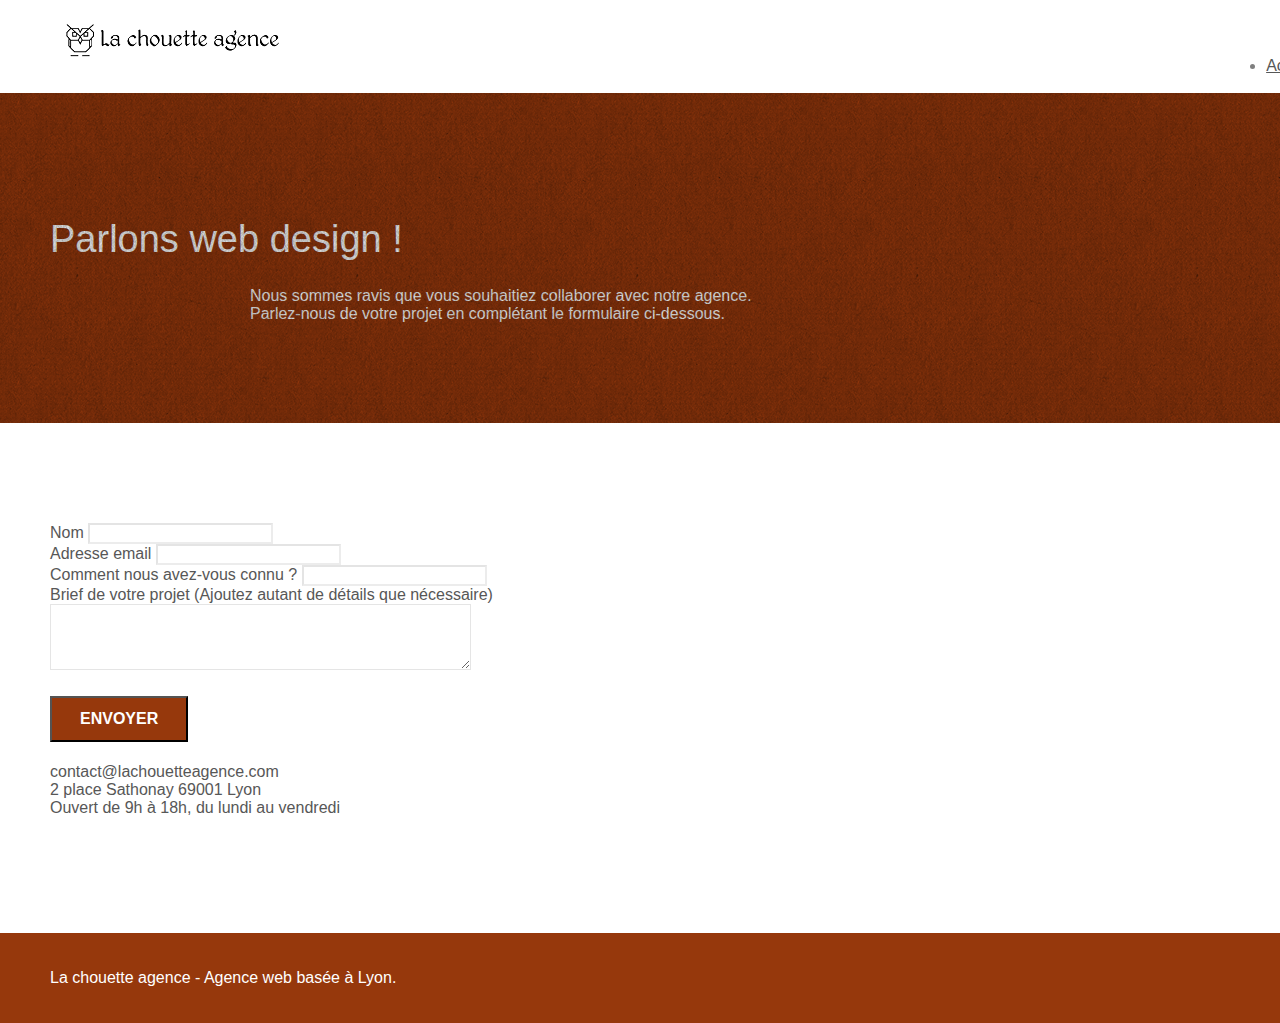
==== La_chouette_agence_contact.html @ 42399bc0 "ajout maj" ====
<!doctype html>
<html lang="fr">
<head>
    <meta charset="utf-8">
    <!--<meta name="keywords" content="">-->
    <meta name="description" content="Faites-nous part directement de vos projets à La Chouette Agence sur Lyon ">
    <meta name="viewport" content="width=device-width, initial-scale=1.0, viewport-fit=cover">
    <link rel="shortcut icon" type="image/png" href="favicon.jpg">
    
	<link rel="stylesheet" type="text/css" href="./css/bootstrap.min.css">
	<link rel="stylesheet" type="text/css" href="style.css">
	<link rel="stylesheet" type="text/css" href="./css/font-awesome.min.css">
	<link rel="stylesheet" type="text/css" href="./css/et-line.min.css">
	
    
	<script src="./js/jquery-2.1.0.min.js"></script>
	<script src="./js/bootstrap.min.js"></script>
	<script src="./js/blocs.min.js"></script>
	<script src="./js/jqBootstrapValidation.js"></script>
	<script src="./js/formHandler.js"></script>
    <title>Contactez la Chouette Agence</title>

    
<!-- Analytics -->
 
<!-- Analytics END -->
    
</head>
<body>
<!-- Principal conteneur -->
<div class="page-container">
    
<!-- bloc-0 -->
<header class="bloc bgc-white l-bloc " id="bloc-0">
	<div class="container bloc-sm">
		<nav class="navbar row">
			<div class="navbar-header">
				<a class="navbar-brand" href="index.html"><img src="img/la-chouette-agence-compressor.png" alt="atlanta web design logo" height="40" /></a>
			</div>
			<div class="collapse navbar-collapse navbar-1 special-dropdown-nav">
				<ul class="site-navigation nav navbar-nav">
					<li>
						<a href="index.html">Accueil</a>
					</li>
					<li>
						<a href="page2.html">page2 &gt;</a>
					</li>
				</ul>
			</div>
		</nav>
	</div>
</header>
<!-- bloc-0 END -->

<!-- bloc-6 -->
<section class="bloc bg-dots-bg bg-repeat bgc-atomic-tangerine d-bloc bloc-bg-texture texture-paper" id="bloc-6">
	<div class="container bloc-lg">
		<div class="row">
			<div class="col-sm-12">
				<h1 class="text-center hero-bloc-text tc-white">
					Parlons web design !
				</h1>
				<p class="text-center mg-lg tc-white tight-width-whitespace">
					Nous sommes ravis que vous souhaitiez collaborer avec notre agence.<br>
					Parlez-nous de votre projet en complétant le formulaire ci-dessous.
				</p>
			</div>
		</div>
	</div>
</section>
<!-- bloc-6 END -->

<!-- bloc-7 -->
<section class="bloc bgc-white l-bloc" id="bloc-7">
	<div class="container bloc-lg">
		<div class="row">
			<div class="col-sm-6">
				<form id="form_1" novalidate success-msg="Your message has been sent." fail-msg="Sorry it seems that our mail server is not responding, Sorry for the inconvenience!">
					<div class="form-group">
						<label>
							Nom
						</label>
						<input id="name" class="form-control" required />
					</div>
					<div class="form-group">
						<label>
							Adresse email
						</label>
						<input id="email" class="form-control" type="email" required />
					</div>
					<div class="form-group">
						<label>
							Comment nous avez-vous connu ?
						</label>
						<input class="form-control" type="email" required id="input_504" />
					</div>
					<div class="form-group">
						<label>
							Brief de votre projet (Ajoutez autant de détails que nécessaire)<br>
						</label><textarea id="message" class="form-control" rows="4" cols="50" required></textarea>
					</div> 
					<button class="bloc-button btn btn-lg btn-block cta-hero btn-atomic-tangerine" type="submit">
						Envoyer
					</button>
				</form>
			</div>
			<div class="col-sm-6">
				<p>
					contact@lachouetteagence.com<br>2 place Sathonay 69001 Lyon<br>Ouvert de 9h à 18h, du lundi au vendredi<br>
				</p>
			</div>
		</div>
	</div>
</section>
<!-- bloc-7 END -->

<!-- ScrollToTop Button -->
<a class="bloc-button btn btn-d scrollToTop" onclick="scrollToTarget('1')"><span class="fa fa-chevron-up"></span></a>
<!-- ScrollToTop Button END-->


<!-- Footer - bloc-8 -->
<footer class="bloc bgc-atomic-tangerine d-bloc" id="bloc-8">
	<div class="container bloc-sm">
		<div class="row">
			<div class="col-sm-12">
				<p class="text-center white">
					La chouette agence - Agence web basée à Lyon.<br>
				</p>
				<div class="row row-no-gutters social">
					<div class="col-sm-3">
						<div class="text-center">
							<a class="social" href="index.html"><span class="fa fa-twitter icon-md"></span></a>
						</div>
					</div>
					<div class="col-sm-3">
						<div class="text-center">
							<a class="social" href="index.html"><span class="fa fa-facebook icon-md"></span></a>
						</div>
					</div>
					<div class="col-sm-3">
						<div class="text-center">
							<a class="social" href="index.html"><span class="fa fa-dribbble icon-md"></span></a>
						</div>
					</div>
					<div class="col-sm-3">
						<div class="text-center">
							<a class="social" href="index.html"><span class="fa fa-instagram icon-md"></span></a>
						</div>
					</div>
				</div>
			</div>
		</div>
	</div>
</footer>    
<!-- Footer - bloc-8 END -->

</div>
<!-- Principal conteneur END -->
    

</body>
</html>
---- style.css ----
body {
    margin: 0;
    padding: 0;
    background: #FFF;
    overflow-x: hidden;
    -webkit-font-smoothing: antialiased;
    -moz-osx-font-smoothing: grayscale;
}

a,
button {
    transition: all .3s ease-in-out;
    outline: none!important;
}

a:hover {
    text-decoration: none;
    cursor: pointer;
}

#page-loading-blocs-notifaction {
    position: fixed;
    top: 0;
    bottom: 0;
    width: 100%;
    z-index: 100000;
    background: #FFFFFF url("img/pageload-spinner.gif") no-repeat center center;
}

.bloc {
    width: 100%;
    clear: both;
    background: 50% 50% no-repeat;
    padding: 0 50px;
    -webkit-background-size: cover;
    -moz-background-size: cover;
    -o-background-size: cover;
    background-size: cover;
    position: relative;
}

.bloc .container {
    padding-left: 0;
    padding-right: 0;
}

.bloc-lg {
    padding: 100px 50px;
}

.bloc-md {
    padding: 50px;
}

.bloc-sm {
    padding: 20px 50px;
}

.bg-center,
.bg-l-edge,
.bg-r-edge,
.bg-t-edge,
.bg-b-edge,
.bg-tl-edge,
.bg-bl-edge,
.bg-tr-edge,
.bg-br-edge,
.bg-repeat {
    -webkit-background-size: auto!important;
    -moz-background-size: auto!important;
    -o-background-size: auto!important;
    background-size: auto!important;
}

.bg-repeat {
    background: repeat;
}

.bg-t-edge {
    background: top no-repeat;
}

.bloc-bg-texture::before {
    content: "";
    background-size: 2px 2px;
    position: absolute;
    top: 0;
    bottom: 0;
    left: 0;
    right: 0;
}

.texture-paper::before {
    background: url("img/texture-paper.png");
    background-size: 280px 280px;
}

.b-parallax {
    background-attachment: fixed;
}

.d-bloc {
    color: rgba(255, 255, 255, .7);
}

.d-bloc button:hover {
    color: rgba(255, 255, 255, .9);
}

.d-bloc .icon-round,
.d-bloc .icon-square,
.d-bloc .icon-rounded,
.d-bloc .icon-semi-rounded-a,
.d-bloc .icon-semi-rounded-b {
    border-color: rgba(255, 255, 255, .9);
}

.d-bloc .divider-h span {
    border-color: rgba(255, 255, 255, .2);
}

.d-bloc .a-btn,
.d-bloc .navbar a,
.d-bloc .navbar-brand,
.d-bloc a .icon-sm,
.d-bloc a .icon-md,
.d-bloc a .icon-lg,
.d-bloc a .icon-xl,
.d-bloc h1 a,
.d-bloc h2 a,
.d-bloc h3 a,
.d-bloc h4 a,
.d-bloc h5 a,
.d-bloc h6 a,
.d-bloc p a {
    color: rgba(255, 255, 255, .6);
}

.d-bloc .a-btn:hover,
.d-bloc .navbar a:hover,
.d-bloc .navbar-brand:hover,
.d-bloc a:hover .icon-sm,
.d-bloc a:hover .icon-md,
.d-bloc a:hover .icon-lg,
.d-bloc a:hover .icon-xl,
.d-bloc h1 a:hover,
.d-bloc h2 a:hover,
.d-bloc h3 a:hover,
.d-bloc h4 a:hover,
.d-bloc h5 a:hover,
.d-bloc h6 a:hover,
.d-bloc p a:hover {
    color: rgba(255, 255, 255, 1);
}

.text-center + p
{
    font-size: 1em;
}

.d-bloc .navbar-toggle .icon-bar {
    background: rgba(255, 255, 255, 1);
}

.d-bloc .btn-wire,
.d-bloc .btn-wire:hover {
    color: rgba(255, 255, 255, 1);
    border-color: rgba(255, 255, 255, 1);
}

.d-bloc .panel {
    color: rgba(0, 0, 0, .5);
}

.d-bloc .panel button:hover {
    color: rgba(0, 0, 0, .7);
}

.d-bloc .panel icon {
    border-color: rgba(0, 0, 0, .7);
}

.d-bloc .panel .divider-h span {
    border-color: rgba(0, 0, 0, .1);
}

.d-bloc .panel .a-btn {
    color: rgba(0, 0, 0, .6);
}

.d-bloc .panel .a-btn:hover {
    color: rgba(0, 0, 0, 1);
}

.d-bloc .panel .btn-wire,
.d-bloc .panel .btn-wire:hover {
    color: rgba(0, 0, 0, .7);
    border-color: rgba(0, 0, 0, .3);
}

.d-bloc .panel,
.l-bloc {
    color: rgba(0, 0, 0, .5);
}

.d-bloc .panel button:hover,
.l-bloc button:hover {
    color: rgba(0, 0, 0, .7);
}

.l-bloc .icon-round,
.l-bloc .icon-square,
.l-bloc .icon-rounded,
.l-bloc .icon-semi-rounded-a,
.l-bloc .icon-semi-rounded-b {
    border-color: rgba(0, 0, 0, .7);
}

.d-bloc .panel .divider-h span,
.l-bloc .divider-h span {
    border-color: rgba(0, 0, 0, .1);
}

.d-bloc .panel .a-btn,
.l-bloc .a-btn,
.l-bloc .navbar a,
.l-bloc .navbar-brand,
.l-bloc a .icon-sm,
.l-bloc a .icon-md,
.l-bloc a .icon-lg,
.l-bloc a .icon-xl,
.l-bloc h1 a,
.l-bloc h2 a,
.l-bloc h3 a,
.l-bloc h4 a,
.l-bloc h5 a,
.l-bloc h6 a,
.l-bloc p a {
    color: rgba(0, 0, 0, .6);
}

.d-bloc .panel .a-btn:hover,
.l-bloc .a-btn:hover,
.l-bloc .navbar a:hover,
.l-bloc .navbar-brand:hover,
.l-bloc a:hover .icon-sm,
.l-bloc a:hover .icon-md,
.l-bloc a:hover .icon-lg,
.l-bloc a:hover .icon-xl,
.l-bloc h1 a:hover,
.l-bloc h2 a:hover,
.l-bloc h3 a:hover,
.l-bloc h4 a:hover,
.l-bloc h5 a:hover,
.l-bloc h6 a:hover,
.l-bloc p a:hover {
    color: rgba(0, 0, 0, 1);
}

.l-bloc .navbar-toggle .icon-bar {
    color: rgba(0, 0, 0, .6);
}

.d-bloc .panel .btn-wire,
.d-bloc .panel .btn-wire:hover,
.l-bloc .btn-wire,
.l-bloc .btn-wire:hover {
    color: rgba(0, 0, 0, .7);
    border-color: rgba(0, 0, 0, .3);
}

.voffset {
    margin-top: 30px;
}

.voffset-lg {
    margin-top: 80px;
}

.row-no-gutters {
    margin-right: 0;
    margin-left: 0;
}

.row.row-no-gutters > [class^="col-"],
.row.row-no-gutters > [class*=" col-"] {
    padding-right: 0;
    padding-left: 0;
}

#bloc-1-hero h1 {
    font-size: 32px;
}

.navbar {
    margin-bottom: 0;
    z-index: 1;
}

.navbar-brand {
    height: auto;
    padding: 3px 15px;
    font-size: 25px;
    font-weight: normal;
    font-weight: 600;
    line-height: 44px;
}

.navbar-brand img {
    max-height: 200px;
    margin: 0 5px 0 0;
    display: inline;
}

.navbar-brand img[src$=svg] {
    min-width: 100px;
}

.nav-center .navbar-brand img {
    margin: 0;
}

.navbar .nav {
    padding-top: 2px;
    margin-right: -16px;
    float: right;
    z-index: 1;
}

.nav > li {
    float: left;
    margin-top: 4px;
    font-size: 16px;
}

.navbar-nav .open .dropdown-menu > li > a {
    text-align: inherit;
}

.nav > li a:hover,
.nav > li a:focus {
    background: transparent;
}

.navbar-toggle {
    margin: 10px 10px 0 0;
    border: 0px;
}

.navbar-toggle:hover {
    background: transparent!important;
}

.navbar-toggle .icon-bar {
    background-color: rgba(0, 0, 0, .5);
    width: 26px;
}

.nav-invert .navbar .nav {
    float: left;
}

.nav-invert .navbar-header,
.nav-invert .navbar-brand {
    float: right;
    position: relative;
    z-index: 2;
}

@media (min-width: 768px) {
    .site-navigation {
        position: absolute;
        top: 50%;
        right: 20px;
        transform: translate(0, -50%);
        -webkit-transform: translateY(-50%);
    }
    .nav > li .dropdown-menu a,
    .nav > li .dropdown-menu a:hover {
        color: #484848;
    }
    .nav-invert .site-navigation {
        left: 0;
        right: 0;
    }
    .nav-center {
        text-align: center;
    }
    .nav-center .navbar-header {
        width: 100%;
    }
    .nav-center .navbar-header,
    .nav-center .navbar-brand,
    .nav-center .nav > li {
        float: none;
        display: inline-block;
    }
    .nav-center .site-navigation {
        position: relative;
        width: 100%;
        right: 0;
        margin-right: 0px;
        margin-top: 20px;
    }
    .nav-center.mini-nav .navbar-toggle {
        float: none;
        margin: 10px auto 0;
    }
}

.nav > li > .dropdown a {
    background: none!important;
    display: block;
    padding: 14px 15px;
}

nav .caret {
    margin: 0 5px;
}

.dropdown-menu .dropdown-menu {
    top: -8px;
    left: 100%;
}

.dropdown-menu .dropmenu-flow-right {
    top: 100%;
    left: 0;
    margin-left: -1px;
    border-top-left-radius: 0;
    border-top-right-radius: 0;
}

.dropdown-menu .dropdown span {
    border: 4px solid black;
    border-top-color: transparent;
    border-right-color: transparent;
    border-bottom-color: transparent;
    margin: 6px -5px 0 0!important;
    float: right;
}

.mg-md {
    margin-top: 10px;
    margin-bottom: 20px;
}

.mg-lg {
    margin-top: 10px;
    margin-bottom: 40px;
}

.btn {
    margin: 0 5px 5px 0;
}

.btn.pull-right {
    margin: 0 0 5px 5px;
}

.btn-d,
.btn-d:hover,
.btn-d:focus {
    color: #FFF;
    background: rgba(0, 0, 0, .3);
}

button {
    outline: none!important;
}

.btn-rd {
    border-radius: 40px;
}

.btn-clean {
    border: 1px solid rgba(0, 0, 0, .08);
    border-bottom-color: rgba(0, 0, 0, .1);
    text-shadow: 0 1px 0 rgba(0, 0, 1, .1);
    box-shadow: 0 1px 3px rgba(0, 0, 1, .25), inset 0 1px 0 0 rgba(255, 255, 255, .15);
}

.icon-md {
    font-size: 30px!important;
}

.icon-lg {
    font-size: 60px!important;
}

#section_un
{
    width: 65%;
    margin-left: auto;
    margin-right: auto;
    font-size: 1.5em;
}

#section_deux
{
    width: 50%;
    margin-right: auto;
    margin-left: auto;
    font-size: 1.5em;
}

#citation_fourchette
{
    font-size: 1.4em;
    width: 85%;
    margin-right: auto;
    margin-left: auto;
}

#auteur_fourchette
{
    font-size: 1em;
    margin-top: -0.5em
}

.sm-shadow {
    text-shadow: 0 1px 2px rgba(0, 0, 0, .3);
}

.panel-sq,
.panel-sq .panel-heading,
.panel-sq .panel-footer {
    border-radius: 0;
}

.panel-rd {
    border-radius: 30px;
}

.panel-rd .panel-heading {
    border-radius: 29px 29px 0 0;
}

.panel-rd .panel-footer {
    border-radius: 0 0 29px 29px;
}

.form-control {
    border-color: rgba(0, 0, 0, .1);
    box-shadow: none;
}

.scrollToTop {
    width: 40px;
    height: 40px;
    position: fixed;
    bottom: 20px;
    right: 20px;
    opacity: 0;
    z-index: 500;
    transition: all .3s ease-in-out;
}

.scrollToTop span {
    margin-top: 6px;
}

.showScrollTop {
    font-size: 14px;
    opacity: 1;
}

a[data-lightbox] {
    position: relative;
    display: block;
    text-align: center;
}

a[data-lightbox]:hover::before {
    content: "+";
    font-family: "HelveticaNeue-Light", "Helvetica Neue Light", "Helvetica Neue", Helvetica, Arial;
    font-size: 32px;
    width: 50px;
    height: 50px;
    margin-left: -25px;
    border-radius: 50%;
    background: rgba(0, 0, 0, .6);
    color: #FFF;
    font-weight: 100;
    z-index: 1;
    position: absolute;
    top: 50%;
    transform: translateY(-50%);
    -webkit-transform: translateY(-50%);
}

a[data-lightbox]:hover img {
    opacity: 0.6;
    -webkit-animation-fill-mode: none;
    animation-fill-mode: none;
}

#lightbox-modal {
    display: flex;
    align-items: center;
}

#lightbox-modal .modal-dialog {
    width: 90%;
    max-width: 900px;
    margin: 0 auto 0;
}

#lightbox-modal .modal-dialog img {
    max-height: 90vh;
    margin: 0 auto;
}

.lightbox-caption {
    padding: 20px;
    color: #FFF;
    background: rgba(0, 0, 0, .5);
    position: absolute;
    left: 15px;
    right: 15px;
    bottom: 5px;
}

.close-lightbox {
    color: #FFF;
    font-size: 30px;
    position: absolute;
    top: 20px;
    right: 20px;
    z-index: 20;
    background: rgba(0, 0, 0, .5);
    border: none;
    line-height: 30px;
    padding: 0 9px 5px;
    opacity: 0.3;
}

.close-lightbox:hover,
.next-lightbox:hover,
.prev-lightbox:hover {
    opacity: 1.0;
    color: #FFF;
}

.next-lightbox,
.prev-lightbox {
    font-size: 20px;
    color: rgba(255, 255, 255, .9);
    background: rgba(0, 0, 0, .5);
    transition: all .2s ease-in-out;
    position: absolute;
    top: 45%;
    z-index: 1;
    opacity: 0.4;
}

.next-lightbox {
    padding: 6px 8px 1px 13px;
    right: 25px;
}

.prev-lightbox {
    padding: 6px 13px 1px 10px;
    left: 25px;
}

.snapshot-lb .modal-body {
    padding-bottom: 45px;
}

.snapshot-lb .lightbox-caption {
    padding: 0;
    color: rgba(0, 0, 0, .5);
    background: none;
}

h1,
h2,
h3,
h4,
h5,
h6,
p,
label,
.btn,
a {
    font-family: "helvetica";
    font-weight: 400;
    color: #575757!important;
}

.container {
    max-width: 1000px;
}

.hero-bloc-text {
    font-size: 38px;
}

.hero-bloc-text-sub {
    font-size: 36px;
}

.statement-bloc-text {
    line-height: 26px;
    font-style: italic;
    font-size: 20px;
    text-align: center;
    font-weight: lighter;
    max-width: 520px;
    margin: auto auto auto auto;
}

p {
    font-size: 1em;
}

.tight-width-whitespace {
    max-width: 600px;
    margin: auto auto auto auto;
}

.h1 {
    font-size: 20px;
    font-family: "Open Sans";
}

.cta-hero {
    margin-top: 22px;
    color: #FFFFFF!important;
    text-transform: uppercase;
    padding: 12px 28px 12px 28px;
    font-size: 16px;
    font-weight: 700;
}

.social {
    max-width: 400px;
    margin: auto auto auto auto;
}

h2 {
    font-size: 22px;
    line-height: 1.4em;
}

h3 {
    font-size: 15px;
    text-transform: uppercase;
    font-weight: 700;
    color: #333333!important;
}

.med-width-whitespace {
    max-width: 800px;
    margin: auto auto auto auto;
    box-shadow: 0px 0px 0px #000000;
}

h1 {
    color: #333333!important;
}

h4 {
    color: #333333!important;
}

.icons {
    margin-bottom: 14px;
    margin-top: 24px;
}

.white {
    color: #FFFFFF!important;
}

.portfolio-thumb {
    margin-bottom: 24px;
}

.portfolio-row {
    margin-bottom: 44px;
    margin-top: 50px;
}

.avatar {
    box-shadow: 0px 4px 9px rgba(0, 0, 0, 0.3);
}

.black-background {
    background-color: rgba(165, 147, 99, 0.7);
    padding: 40px 40px 40px 40px;
}

.bold-link {
    font-weight: 900;
    text-decoration: underline!important;
}

.bgc-white {
    background-color: #FFFFFF;
}

.bgc-dark-slate-blue {
    background-color: #364577;
}

.bgc-atomic-tangerine {
    background-color: rgb(150,56,12);
}

.tc-white {
    color: rgb(255,255,255)!important;
}

.btn-atomic-tangerine {
    background: rgb(150,56,12);
    color: #FFFFFF!important;
}

.btn-atomic-tangerine:hover {
    background: #c27956!important;
    color: #FFFFFF!important;
}

.ltc-white {
    color: #FFFFFF!important;
}

.ltc-white:hover {
    color: #cccccc!important;
}

.ltc-atomic-tangerine {
    color: #F3976C!important;
}

.ltc-atomic-tangerine:hover {
    color: #c27956!important;
}

.icon-dark-slate-blue {
    color: #364577!important;
    border-color: #364577!important;
}

.bg-dots-bg {
    background-image: url("img/dots-bg.png");
}

.bg-lines-h2-bg {
    background-image: url("img/lines-h2-bg.png");
}

.bg-banniere {
    background-image: url("img/la-chouette-agence-banniere-compressor.jpg");
}

.bg-presentation {
    background-image: url("img/image-de-presentation-compressor.jpg");
}

@media (max-width: 1024px) {
    .bloc {
        padding-left: 20px;
        padding-right: 20px;
    }
    .bloc.full-width-bloc,
    .bloc-tile-2.full-width-bloc .container,
    .bloc-tile-3.full-width-bloc .container,
    .bloc-tile-4.full-width-bloc .container {
        padding-left: 0;
        padding-right: 0;
    }
}

@media (max-width: 992px) and (min-width: 768px) {
    .navbar .nav {
        max-width: 80%
    }
    .nav-center.navbar .nav {
        max-width: 100%
    }
}

@media only screen and (min-device-width: 768px) and (max-device-width: 1024px) and (orientation: landscape) {
    .b-parallax {
        background-attachment: scroll;
    }
}

@media only screen and (min-device-width: 1024px) and (max-device-width: 1366px) and (-webkit-min-device-pixel-ratio: 1.5) {
    .b-parallax {
        background-attachment: scroll;
    }
}

@media (max-width: 991px) {
    .container {
        width: 100%;
    }
    .b-parallax {
        background-attachment: scroll;
    }
    .page-container,
    #hero-bloc {
        overflow-x: hidden;
        position: relative;
    }
    .bloc {
        padding-left: constant(safe-area-inset-left);
        padding-right: constant(safe-area-inset-right);
    }
    .bloc-group,
    .bloc-group .bloc {
        display: block;
        width: 100%;
    }
    .bloc-fill-screen .fill-bloc-top-edge,
    .bloc-fill-screen .fill-bloc-bottom-edge {
        padding: 0 20px;
        padding-left: constant(safe-area-inset-left);
        padding-right: constant(safe-area-inset-right);
    }
}

@media (max-width: 767px) {
    .page-container {
        overflow-x: hidden;
        position: relative;
    }
    h1,
    h2,
    h3,
    h4,
    h5,
    h6,
    p,
    #disqus_thread {
        padding-left: 10px!important;
        padding-right: 10px!important;
    }
    .b-parallax {
        background-attachment: scroll;
    }
    .navbar .nav {
        padding-top: 0;
        border-top: 1px solid rgba(0, 0, 0, .2);
        float: none!important;
    }
    .navbar.row {
        margin-left: 0;
        margin-right: 0;
    }
    .site-navigation {
        position: inherit;
        transform: none;
        -webkit-transform: none;
        -ms-transform: none;
    }
    .nav > li {
        margin-top: 0;
        border-bottom: 1px solid rgba(0, 0, 0, .1);
        background: rgba(0, 0, 0, .05);
        text-align: left;
        padding-left: 15px;
        width: 100%;
    }
    .nav > li:hover {
        background: rgba(0, 0, 0, .08);
    }
    .dropdown .dropdown a .caret {
        float: none;
        margin: 5px 0 0 10px!important;
        border: 4px solid black;
        border-bottom-color: transparent;
        border-right-color: transparent;
        border-left-color: transparent;
    }
    #hero-bloc .navbar .nav {
        background: rgba(0, 0, 0, .8);
    }
    #hero-bloc .navbar .nav a {
        color: rgba(255, 255, 255, .6);
    }
    .hero {
        padding: 50px 0;
    }
    .hero-nav {
        left: -1px;
        right: -1px;
    }
    .navbar-collapse {
        padding: 0;
        overflow-x: hidden;
        -webkit-box-shadow: none;
        box-shadow: none;
    }
    .navbar-brand img {
        max-height: 40px;
        width: auto;
    }
    .nav-invert .navbar-header {
        float: none;
        width: 100%;
    }
    .nav-invert .navbar-toggle {
        float: left;
        margin-left: 10px;
    }
    .bloc {
        padding-left: 0;
        padding-right: 0;
    }
    .bloc-xxl,
    .bloc-xl,
    .bloc-lg {
        padding: 40px 0;
    }
    .bloc-sm,
    .bloc-md {
        padding-left: 0;
        padding-right: 0;
    }
    .bloc-tile-2 .container,
    .bloc-tile-3 .container,
    .bloc-tile-4 .container,
    .bloc-fill-screen .fill-bloc-top-edge,
    .bloc-fill-screen .fill-bloc-bottom-edge {
        padding-left: 0;
        padding-right: 0;
    }
    .a-block {
        padding: 0 10px;
    }
    .btn-dwn {
        display: none;
    }
    .voffset {
        margin-top: 5px;
    }
    .voffset-md {
        margin-top: 20px;
    }
    .voffset-lg {
        margin-top: 30px;
    }
    form {
        padding: 5px;
    }
    .close-lightbox {
        display: inline-block;
    }
    .blocsapp-device-iphone5 {
        background-size: 216px 425px;
        padding-top: 60px;
        width: 216px;
        height: 425px;
    }
    .blocsapp-device-iphone5 img {
        width: 180px;
        height: 320px;
    }
    
    .portfolio-thumb
    {
        margin-left: auto;
        margin-right: auto;
        margin-top: 30px;
    }
    
    .row-no-gutters
    {
        display: flex;
        justify-content: space-around;
    }
}


@media (max-width: 400px) {
    .bloc {
        padding-left: 0;
        padding-right: 0;
    }
}

@media (max-width: 767px) {
    .bloc-mob-center-text {
        text-align: center;
    }
}

@media (max-width:425px)
{
    
}
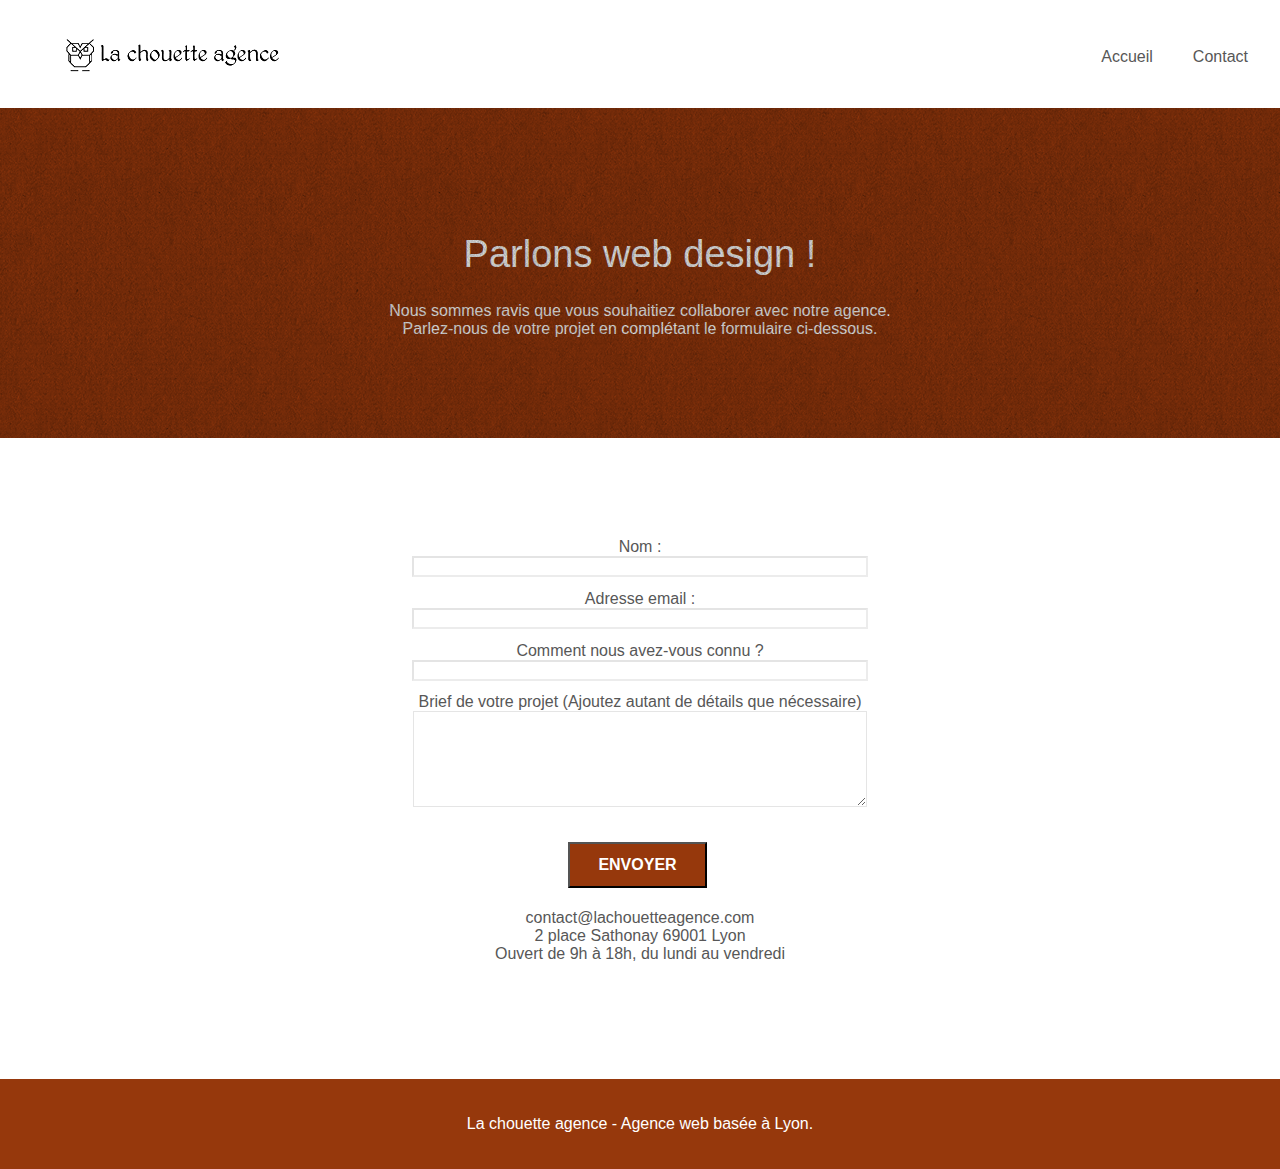
==== commit 9872dd51: "ajout modif" ====
--- a/La_chouette_agence_contact.html
+++ b/La_chouette_agence_contact.html
@@ -43,7 +43,7 @@
 						<a href="index.html">Accueil</a>
 					</li>
 					<li>
-						<a href="page2.html">page2 &gt;</a>
+						<a href="page2.html">Contact</a>
 					</li>
 				</ul>
 			</div>
@@ -77,27 +77,28 @@
 			<div class="col-sm-6">
 				<form id="form_1" novalidate success-msg="Your message has been sent." fail-msg="Sorry it seems that our mail server is not responding, Sorry for the inconvenience!">
 					<div class="form-group">
-						<label>
-							Nom
+						<label class="black" for="name">
+							Nom :
 						</label>
-						<input id="name" class="form-control" required />
+						<input id="name" class="form-control" required>
 					</div>
 					<div class="form-group">
-						<label>
-							Adresse email
+						<label class="black" for="email">
+							Adresse email :
 						</label>
-						<input id="email" class="form-control" type="email" required />
+						<input id="email" class="form-control" type="email" name="email" required>
 					</div>
 					<div class="form-group">
-						<label>
+						<label class="black" for="input_504">
 							Comment nous avez-vous connu ?
 						</label>
-						<input class="form-control" type="email" required id="input_504" />
+						<input id="input_504" class="form-control" required>
 					</div>
 					<div class="form-group">
-						<label>
+						<label class="black" for="message">
 							Brief de votre projet (Ajoutez autant de détails que nécessaire)<br>
-						</label><textarea id="message" class="form-control" rows="4" cols="50" required></textarea>
+						</label>
+						<textarea id="message" class="form-control" rows="6" cols="55" required></textarea>
 					</div> 
 					<button class="bloc-button btn btn-lg btn-block cta-hero btn-atomic-tangerine" type="submit">
 						Envoyer
--- a/style.css
+++ b/style.css
@@ -31,7 +31,6 @@
     width: 100%;
     clear: both;
     background: 50% 50% no-repeat;
-    padding: 0 50px;
     -webkit-background-size: cover;
     -moz-background-size: cover;
     -o-background-size: cover;
@@ -156,7 +155,19 @@
 .text-center + p
 {
     font-size: 1em;
-}
+    text-align: center;
+}
+
+footer p
+{
+    text-align: center;
+}
+
+.row h1
+{
+    text-align: center;
+}
+
 
 .d-bloc .navbar-toggle .icon-bar {
     background: rgba(255, 255, 255, 1);
@@ -288,6 +299,8 @@
     padding-left: 0;
 }
 
+
+
 #bloc-1-hero h1 {
     font-size: 32px;
 }
@@ -308,7 +321,7 @@
 
 .navbar-brand img {
     max-height: 200px;
-    margin: 0 5px 0 0;
+    margin: 15px 5px 0 50px;;
     display: inline;
 }
 
@@ -322,15 +335,16 @@
 
 .navbar .nav {
     padding-top: 2px;
-    margin-right: -16px;
+    margin-right: -200px;
     float: right;
-    z-index: 1;
+    z-index: 1;  
 }
 
 .nav > li {
     float: left;
     margin-top: 4px;
     font-size: 16px;
+    margin-right: 40px;
 }
 
 .navbar-nav .open .dropdown-menu > li > a {
@@ -371,10 +385,23 @@
     .site-navigation {
         position: absolute;
         top: 50%;
-        right: 20px;
+        right:15%;
         transform: translate(0, -50%);
         -webkit-transform: translateY(-50%);
-    }
+        margin-top: auto;
+        margin-bottom: auto;
+    }
+    
+    .site-navigation li
+    {
+        list-style: none;
+    }
+    
+    .site-navigation a
+    {
+        text-decoration: none;
+    }
+
     .nav > li .dropdown-menu a,
     .nav > li .dropdown-menu a:hover {
         color: #484848;
@@ -545,6 +572,24 @@
     box-shadow: none;
 }
 
+#bloc-7
+{
+    text-align: center;
+}
+
+.form-group
+{
+    display:flex;
+    flex-direction: column;
+}
+
+input, textarea
+{
+    width: 35%;
+    margin-left: auto;
+    margin-right: auto;
+    margin-bottom: 1%;
+}
 .scrollToTop {
     width: 40px;
     height: 40px;
@@ -690,7 +735,7 @@
 }
 
 .container {
-    max-width: 1000px;
+    /*max-width: 1000px;*/
 }
 
 .hero-bloc-text {
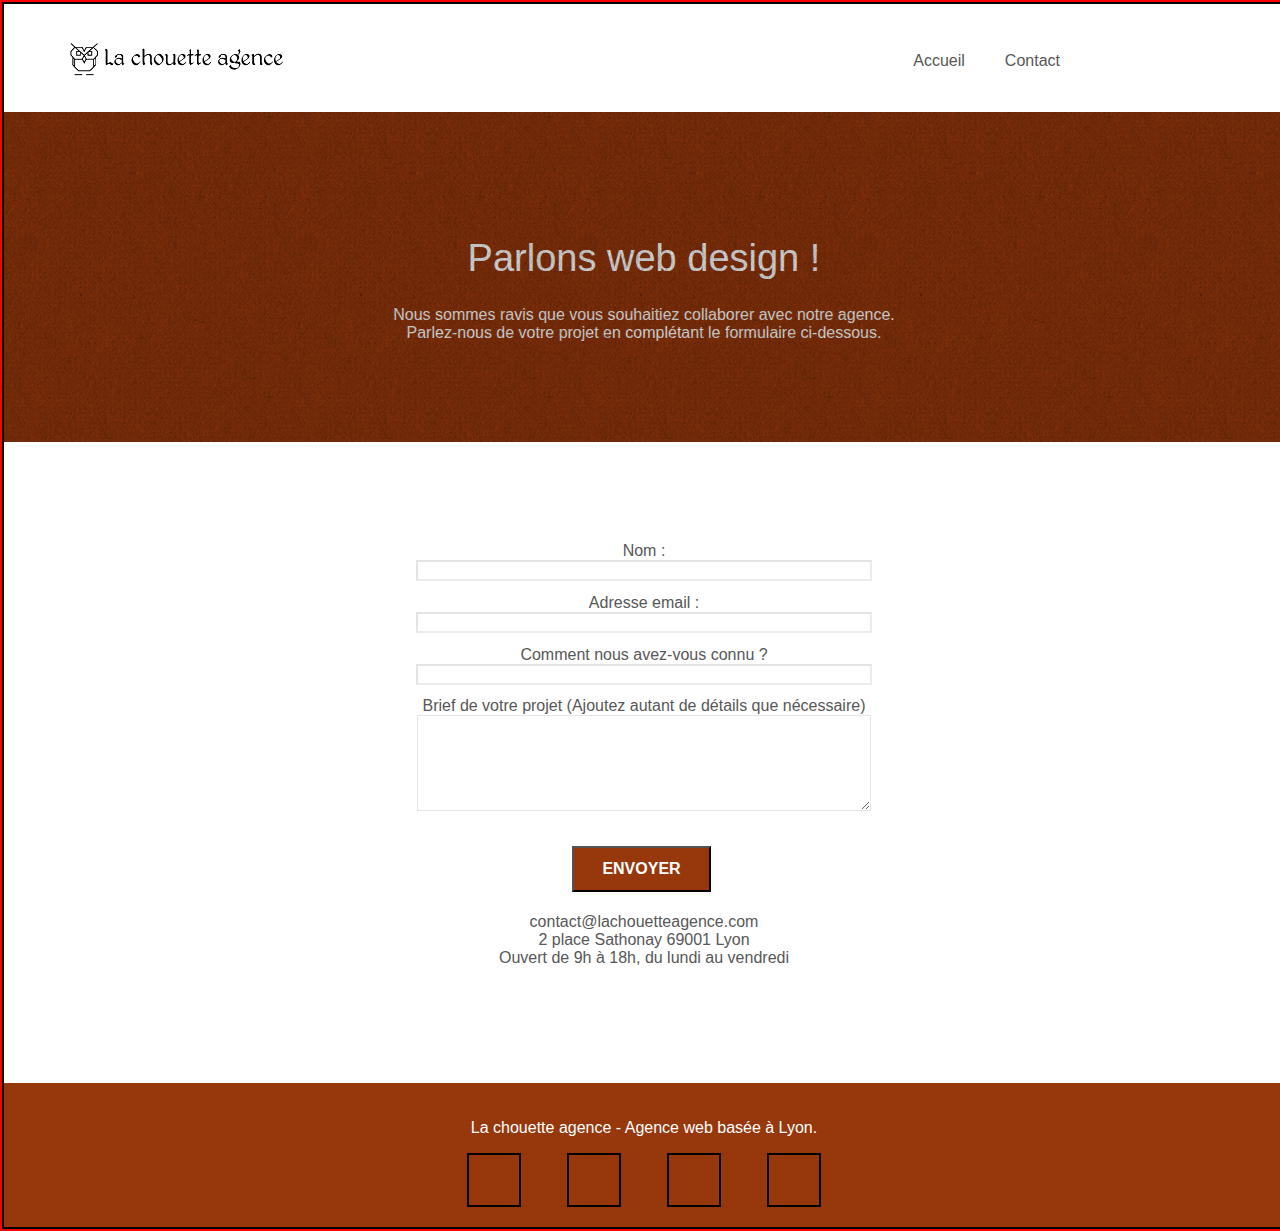
==== commit 2106aa03: "ajout modification" ====
--- a/La_chouette_agence_contact.html
+++ b/La_chouette_agence_contact.html
@@ -122,37 +122,38 @@
 
 <!-- Footer - bloc-8 -->
 <footer class="bloc bgc-atomic-tangerine d-bloc" id="bloc-8">
+
 	<div class="container bloc-sm">
 		<div class="row">
 			<div class="col-sm-12">
 				<p class="text-center white">
 					La chouette agence - Agence web basée à Lyon.<br>
 				</p>
+				</div>
 				<div class="row row-no-gutters social">
 					<div class="col-sm-3">
 						<div class="text-center">
-							<a class="social" href="index.html"><span class="fa fa-twitter icon-md"></span></a>
+							<a class="social" title="Twitter" href="https://twitter.com"><span class="social_name">lien twitter</span><span class="fa fa-twitter icon-md"></span></a>
 						</div>
 					</div>
 					<div class="col-sm-3">
 						<div class="text-center">
-							<a class="social" href="index.html"><span class="fa fa-facebook icon-md"></span></a>
+							<a class="social" title="Facebook" href="https://facebook.com"><span class="social_name">lien facebook</span><span class="fa fa-facebook icon-md"></span></a>
 						</div>
 					</div>
 					<div class="col-sm-3">
 						<div class="text-center">
-							<a class="social" href="index.html"><span class="fa fa-dribbble icon-md"></span></a>
+							<a class="social" title="Dribble" href="https://dribble.com"><span class="social_name">lien dribble</span><span class="fa fa-dribbble icon-md"></span></a>
 						</div>
 					</div>
 					<div class="col-sm-3">
 						<div class="text-center">
-							<a class="social" href="index.html"><span class="fa fa-instagram icon-md"></span></a>
+							<a class="social" title="Instagram" href="https://instagram.com"><span class="social_name">lien instagram</span><span class="fa fa-instagram icon-md"></span></a>
 						</div>
 					</div>
 				</div>
 			</div>
 		</div>
-	</div>
 </footer>    
 <!-- Footer - bloc-8 END -->
 
--- a/style.css
+++ b/style.css
@@ -5,6 +5,30 @@
     overflow-x: hidden;
     -webkit-font-smoothing: antialiased;
     -moz-osx-font-smoothing: grayscale;
+    border: 2px solid red;
+    width: 100%;
+}
+
+.page-container
+{
+    border: 2px solid black;
+    width: 100%;
+}
+#bloc-0
+{
+    width: 100%;
+    margin-left: auto;
+    margin-right: auto;
+}
+
+.site-navigation
+{
+    padding-right: 15%;
+}
+
+#bloc-0
+{
+    width: 100%;
 }
 
 a,
@@ -88,6 +112,8 @@
     left: 0;
     right: 0;
 }
+
+
 
 .texture-paper::before {
     background: url("img/texture-paper.png");
@@ -782,6 +808,7 @@
 .social {
     max-width: 400px;
     margin: auto auto auto auto;
+    display: flex;
 }
 
 h2 {
@@ -796,6 +823,15 @@
     color: #333333!important;
 }
 
+.col-sm-3
+{
+    border: 2px solid black;
+    width: 50px;
+    height: 50px;
+    margin-left: auto;
+    margin-right: auto;
+}
+
 .med-width-whitespace {
     max-width: 800px;
     margin: auto auto auto auto;
@@ -815,6 +851,11 @@
     margin-top: 24px;
 }
 
+.social_name
+{
+    font-size: 0;
+}
+
 .white {
     color: #FFFFFF!important;
 }
@@ -907,8 +948,11 @@
 
 @media (max-width: 1024px) {
     .bloc {
-        padding-left: 20px;
+        /*padding-left: 20px;
         padding-right: 20px;
+        margin-left: auto;
+        margin-right: auto;*/
+        width: 100%;
     }
     .bloc.full-width-bloc,
     .bloc-tile-2.full-width-bloc .container,
@@ -1133,9 +1177,7 @@
     .bloc-mob-center-text {
         text-align: center;
     }
-}
-
-@media (max-width:425px)
-{
     
-}+    #bloc-8
+}
+
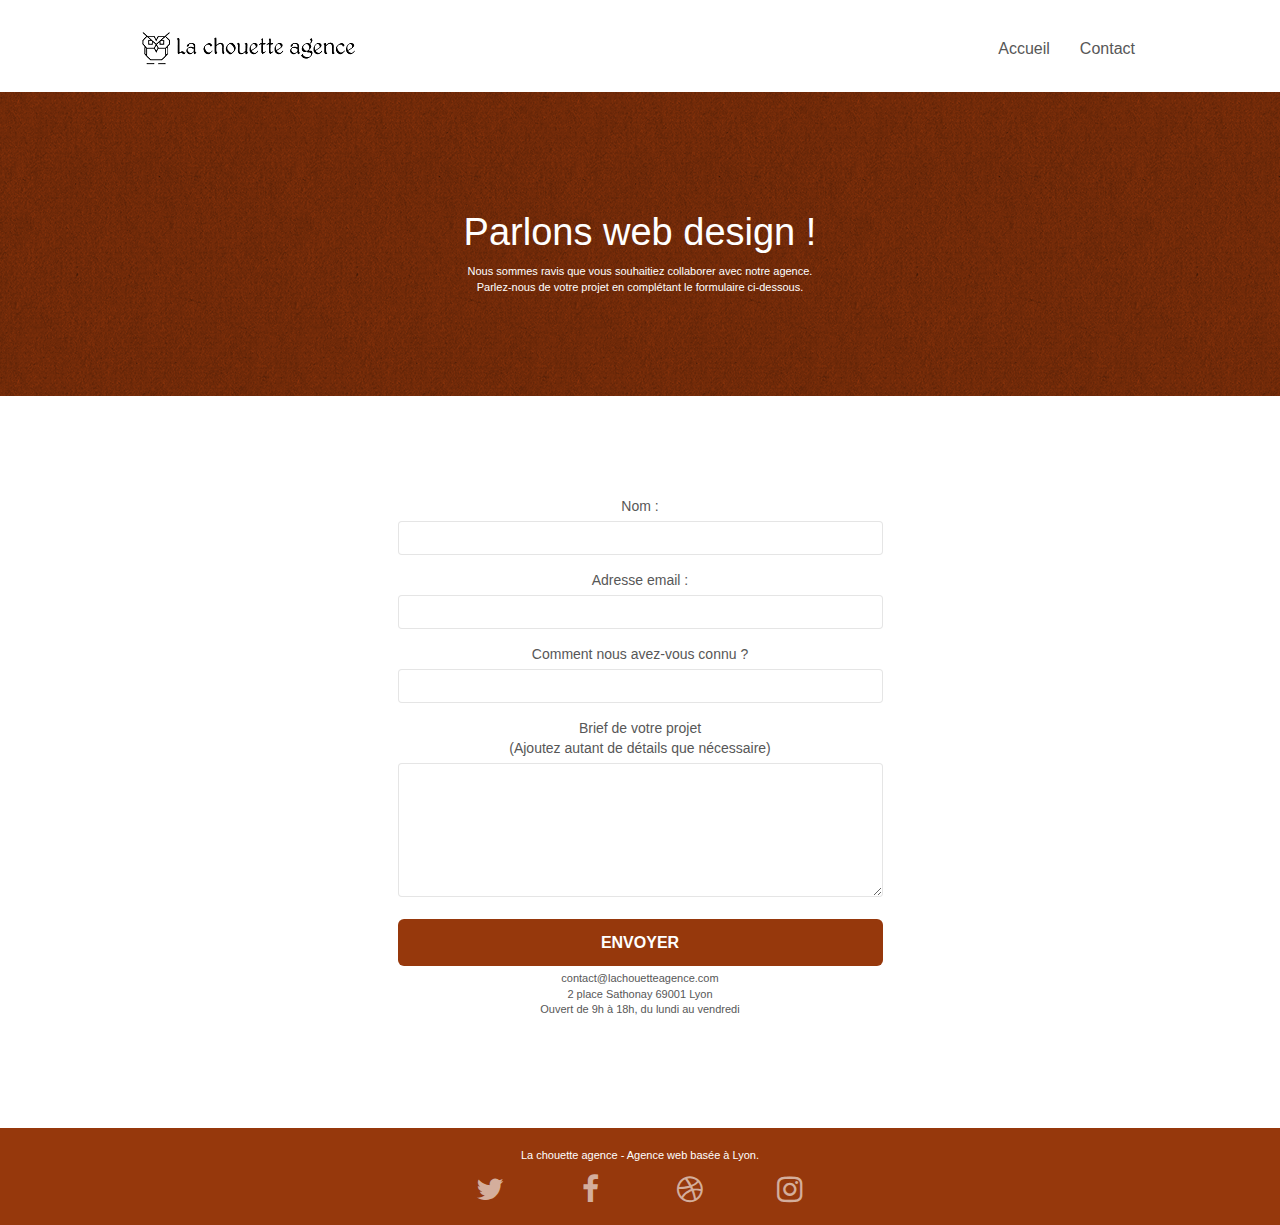
==== commit 77f7d9ff: "Responsive modifications" ====
--- a/La_chouette_agence_contact.html
+++ b/La_chouette_agence_contact.html
@@ -6,18 +6,18 @@
     <meta name="description" content="Faites-nous part directement de vos projets à La Chouette Agence sur Lyon ">
     <meta name="viewport" content="width=device-width, initial-scale=1.0, viewport-fit=cover">
     <link rel="shortcut icon" type="image/png" href="favicon.jpg">
-    
-	<link rel="stylesheet" type="text/css" href="./css/bootstrap.min.css">
+	<link rel="stylesheet" type="text/css" href="./css/bootstrap.css">
 	<link rel="stylesheet" type="text/css" href="style.css">
-	<link rel="stylesheet" type="text/css" href="./css/font-awesome.min.css">
-	<link rel="stylesheet" type="text/css" href="./css/et-line.min.css">
+	<link rel="stylesheet" type="text/css" href="./css/font-awesome.css">
+	<link rel="stylesheet" type="text/css" href="./css/et-line.css">
 	
     
-	<script src="./js/jquery-2.1.0.min.js"></script>
-	<script src="./js/bootstrap.min.js"></script>
-	<script src="./js/blocs.min.js"></script>
-	<script src="./js/jqBootstrapValidation.js"></script>
-	<script src="./js/formHandler.js"></script>
+	<script src="./js/jquery-2.1.0.js"></script>
+	<script src="./js/bootstrap.js"></script>
+	<script src="./js/blocs.js"></script>
+	<script src="./js/jquery.touchSwipe.js" defer></script>
+	<script src="./js/gmaps.js"></script>
+   
     <title>Contactez la Chouette Agence</title>
 
     
@@ -57,7 +57,7 @@
 	<div class="container bloc-lg">
 		<div class="row">
 			<div class="col-sm-12">
-				<h1 class="text-center hero-bloc-text tc-white">
+				<h1 id="titre-contact" class="text-center hero-bloc-text tc-white">
 					Parlons web design !
 				</h1>
 				<p class="text-center mg-lg tc-white tight-width-whitespace">
@@ -73,7 +73,7 @@
 <!-- bloc-7 -->
 <section class="bloc bgc-white l-bloc" id="bloc-7">
 	<div class="container bloc-lg">
-		<div class="row">
+		<div id="formulaire" class="row">
 			<div class="col-sm-6">
 				<form id="form_1" novalidate success-msg="Your message has been sent." fail-msg="Sorry it seems that our mail server is not responding, Sorry for the inconvenience!">
 					<div class="form-group">
@@ -96,7 +96,7 @@
 					</div>
 					<div class="form-group">
 						<label class="black" for="message">
-							Brief de votre projet (Ajoutez autant de détails que nécessaire)<br>
+                            Brief de votre projet <br>(Ajoutez autant de détails que nécessaire)<br>
 						</label>
 						<textarea id="message" class="form-control" rows="6" cols="55" required></textarea>
 					</div> 
--- a/style.css
+++ b/style.css
@@ -5,30 +5,6 @@
     overflow-x: hidden;
     -webkit-font-smoothing: antialiased;
     -moz-osx-font-smoothing: grayscale;
-    border: 2px solid red;
-    width: 100%;
-}
-
-.page-container
-{
-    border: 2px solid black;
-    width: 100%;
-}
-#bloc-0
-{
-    width: 100%;
-    margin-left: auto;
-    margin-right: auto;
-}
-
-.site-navigation
-{
-    padding-right: 15%;
-}
-
-#bloc-0
-{
-    width: 100%;
 }
 
 a,
@@ -55,6 +31,7 @@
     width: 100%;
     clear: both;
     background: 50% 50% no-repeat;
+    padding: 0 50px;
     -webkit-background-size: cover;
     -moz-background-size: cover;
     -o-background-size: cover;
@@ -112,8 +89,6 @@
     left: 0;
     right: 0;
 }
-
-
 
 .texture-paper::before {
     background: url("img/texture-paper.png");
@@ -177,23 +152,6 @@
 .d-bloc p a:hover {
     color: rgba(255, 255, 255, 1);
 }
-
-.text-center + p
-{
-    font-size: 1em;
-    text-align: center;
-}
-
-footer p
-{
-    text-align: center;
-}
-
-.row h1
-{
-    text-align: center;
-}
-
 
 .d-bloc .navbar-toggle .icon-bar {
     background: rgba(255, 255, 255, 1);
@@ -325,10 +283,8 @@
     padding-left: 0;
 }
 
-
-
 #bloc-1-hero h1 {
-    font-size: 32px;
+    font-size: 2.12em;
 }
 
 .navbar {
@@ -347,7 +303,7 @@
 
 .navbar-brand img {
     max-height: 200px;
-    margin: 15px 5px 0 50px;;
+    margin: 0 5px 0 0;
     display: inline;
 }
 
@@ -361,16 +317,15 @@
 
 .navbar .nav {
     padding-top: 2px;
-    margin-right: -200px;
+    margin-right: -16px;
     float: right;
-    z-index: 1;  
+    z-index: 1;
 }
 
 .nav > li {
     float: left;
     margin-top: 4px;
     font-size: 16px;
-    margin-right: 40px;
 }
 
 .navbar-nav .open .dropdown-menu > li > a {
@@ -411,23 +366,10 @@
     .site-navigation {
         position: absolute;
         top: 50%;
-        right:15%;
+        right: 20px;
         transform: translate(0, -50%);
         -webkit-transform: translateY(-50%);
-        margin-top: auto;
-        margin-bottom: auto;
-    }
-    
-    .site-navigation li
-    {
-        list-style: none;
-    }
-    
-    .site-navigation a
-    {
-        text-decoration: none;
-    }
-
+    }
     .nav > li .dropdown-menu a,
     .nav > li .dropdown-menu a:hover {
         color: #484848;
@@ -543,32 +485,43 @@
 
 #section_un
 {
-    width: 65%;
+    font-size: 1.5em;
+    line-height: 1.5em;
+    width: 60%;
     margin-left: auto;
     margin-right: auto;
-    font-size: 1.5em;
-}
-
-#section_deux
-{
-    width: 50%;
-    margin-right: auto;
-    margin-left: auto;
-    font-size: 1.5em;
 }
 
 #citation_fourchette
 {
-    font-size: 1.4em;
+    font-size: 1.5em;
+    font-style: oblique;
     width: 85%;
+    margin-left: auto;
     margin-right: auto;
-    margin-left: auto;
 }
 
 #auteur_fourchette
 {
     font-size: 1em;
-    margin-top: -0.5em
+    margin-top: -10px;
+}
+
+#section_deux
+{
+    font-size: 1.5em;
+    line-height: 1.5em;
+    width: 45%;
+    margin-left: auto;
+    margin-right: auto;
+}
+
+#formulaire
+{
+    display: flex;
+    flex-direction: column;
+    text-align: center;
+    align-items: center;
 }
 
 .sm-shadow {
@@ -598,24 +551,6 @@
     box-shadow: none;
 }
 
-#bloc-7
-{
-    text-align: center;
-}
-
-.form-group
-{
-    display:flex;
-    flex-direction: column;
-}
-
-input, textarea
-{
-    width: 35%;
-    margin-left: auto;
-    margin-right: auto;
-    margin-bottom: 1%;
-}
 .scrollToTop {
     width: 40px;
     height: 40px;
@@ -761,7 +696,7 @@
 }
 
 .container {
-    /*max-width: 1000px;*/
+    max-width: 1000px;
 }
 
 .hero-bloc-text {
@@ -783,7 +718,7 @@
 }
 
 p {
-    font-size: 1em;
+    font-size: 11px;
 }
 
 .tight-width-whitespace {
@@ -808,7 +743,14 @@
 .social {
     max-width: 400px;
     margin: auto auto auto auto;
-    display: flex;
+}
+
+.social_name
+{
+    width: 0px;
+    height: 0px;
+    font-size: 0px;
+    line-height: 0px;
 }
 
 h2 {
@@ -823,15 +765,6 @@
     color: #333333!important;
 }
 
-.col-sm-3
-{
-    border: 2px solid black;
-    width: 50px;
-    height: 50px;
-    margin-left: auto;
-    margin-right: auto;
-}
-
 .med-width-whitespace {
     max-width: 800px;
     margin: auto auto auto auto;
@@ -851,11 +784,6 @@
     margin-top: 24px;
 }
 
-.social_name
-{
-    font-size: 0;
-}
-
 .white {
     color: #FFFFFF!important;
 }
@@ -896,7 +824,7 @@
 }
 
 .tc-white {
-    color: rgb(255,255,255)!important;
+    color: white!important;
 }
 
 .btn-atomic-tangerine {
@@ -948,11 +876,8 @@
 
 @media (max-width: 1024px) {
     .bloc {
-        /*padding-left: 20px;
+        padding-left: 20px;
         padding-right: 20px;
-        margin-left: auto;
-        margin-right: auto;*/
-        width: 100%;
     }
     .bloc.full-width-bloc,
     .bloc-tile-2.full-width-bloc .container,
@@ -1110,7 +1035,9 @@
     .bloc-md {
         padding-left: 0;
         padding-right: 0;
-    }
+        width: 100%;
+    }
+    
     .bloc-tile-2 .container,
     .bloc-tile-3 .container,
     .bloc-tile-4 .container,
@@ -1150,34 +1077,85 @@
         width: 180px;
         height: 320px;
     }
-    
-    .portfolio-thumb
-    {
+    .voffset-lg p
+    {
+        width: 65%;
         margin-left: auto;
         margin-right: auto;
-        margin-top: 30px;
-    }
-    
-    .row-no-gutters
+    }
+    .portfolio-row img
+    {
+        margin-left: auto;
+        margin-right: auto;
+    }
+    .social
     {
         display: flex;
         justify-content: space-around;
     }
-}
-
+    #citation_fourchette
+    {
+        font-size: 1.2em;
+        width: 65%;
+    }
+    #auteur_fourchette
+    {
+        font-size: 0.9em;
+    }
+    #section_deux
+    {
+        margin-bottom: 0px;
+    }
+    .portfolio-row p
+    {
+        margin-bottom: 50px;
+    }
+    #portfolio-photographie
+    {
+        margin-bottom: 0px;
+    }
+    #bloc-7
+    {
+        width: 90%;
+        margin-left: auto;
+        margin-right: auto;
+    }
+    .navbar-collapse
+    {
+        display: flex;
+        flex-direction: row;
+        justify-content: center;
+        align-items: center;
+    }
+    .site-navigation
+    {
+        display: flex;
+    }
+    .site-navigation li
+    {
+        background-color: white;
+        border: 0;
+    }
+    .navbar-brand
+    {
+        width: 100%;
+        text-align: center;
+    }
+}
 
 @media (max-width: 400px) {
     .bloc {
         padding-left: 0;
         padding-right: 0;
     }
+    #titre-contact
+    {
+        font-size: 2.2em;
+    }
 }
 
 @media (max-width: 767px) {
     .bloc-mob-center-text {
         text-align: center;
     }
-    
-    #bloc-8
-}
-
+}--- a/css/et-line.css
+++ b/css/et-line.css
@@ -0,0 +1,519 @@
+@font-face {
+    font-family: et-line;
+    src: url(../fonts/et-line.eot);
+    src: url(../fonts/et-line.eot?#iefix) format('embedded-opentype'), url(../fonts/et-line.woff) format('woff'), url(../fonts/et-line.ttf) format('truetype'), url(../fonts/et-line.svg#et-line) format('svg');
+    font-weight: 400;
+    font-style: normal
+}
+
+.et-icon-adjustments,
+.et-icon-alarmclock,
+.et-icon-anchor,
+.et-icon-aperture,
+.et-icon-attachment,
+.et-icon-bargraph,
+.et-icon-basket,
+.et-icon-beaker,
+.et-icon-bike,
+.et-icon-book-open,
+.et-icon-briefcase,
+.et-icon-browser,
+.et-icon-calendar,
+.et-icon-camera,
+.et-icon-caution,
+.et-icon-chat,
+.et-icon-circle-compass,
+.et-icon-clipboard,
+.et-icon-clock,
+.et-icon-cloud,
+.et-icon-compass,
+.et-icon-desktop,
+.et-icon-dial,
+.et-icon-document,
+.et-icon-documents,
+.et-icon-download,
+.et-icon-dribbble,
+.et-icon-edit,
+.et-icon-envelope,
+.et-icon-expand,
+.et-icon-facebook,
+.et-icon-flag,
+.et-icon-focus,
+.et-icon-gears,
+.et-icon-genius,
+.et-icon-gift,
+.et-icon-global,
+.et-icon-globe,
+.et-icon-googleplus,
+.et-icon-grid,
+.et-icon-happy,
+.et-icon-hazardous,
+.et-icon-heart,
+.et-icon-hotairballoon,
+.et-icon-hourglass,
+.et-icon-key,
+.et-icon-laptop,
+.et-icon-layers,
+.et-icon-lifesaver,
+.et-icon-lightbulb,
+.et-icon-linegraph,
+.et-icon-linkedin,
+.et-icon-lock,
+.et-icon-magnifying-glass,
+.et-icon-map,
+.et-icon-map-pin,
+.et-icon-megaphone,
+.et-icon-mic,
+.et-icon-mobile,
+.et-icon-newspaper,
+.et-icon-notebook,
+.et-icon-paintbrush,
+.et-icon-paperclip,
+.et-icon-pencil,
+.et-icon-phone,
+.et-icon-picture,
+.et-icon-pictures,
+.et-icon-piechart,
+.et-icon-presentation,
+.et-icon-pricetags,
+.et-icon-printer,
+.et-icon-profile-female,
+.et-icon-profile-male,
+.et-icon-puzzle,
+.et-icon-quote,
+.et-icon-recycle,
+.et-icon-refresh,
+.et-icon-ribbon,
+.et-icon-rss,
+.et-icon-sad,
+.et-icon-scissors,
+.et-icon-scope,
+.et-icon-search,
+.et-icon-shield,
+.et-icon-speedometer,
+.et-icon-strategy,
+.et-icon-streetsign,
+.et-icon-tablet,
+.et-icon-target,
+.et-icon-telescope,
+.et-icon-toolbox,
+.et-icon-tools,
+.et-icon-tools-2,
+.et-icon-trophy,
+.et-icon-tumblr,
+.et-icon-twitter,
+.et-icon-upload,
+.et-icon-video,
+.et-icon-wallet,
+.et-icon-wine {
+    font-family: et-line;
+    speak: none;
+    font-style: normal;
+    font-weight: 400;
+    font-variant: normal;
+    text-transform: none;
+    line-height: 1;
+    -webkit-font-smoothing: antialiased;
+    -moz-osx-font-smoothing: grayscale;
+    display: inline-block
+}
+
+.et-icon-mobile:before {
+    content: "\e000"
+}
+
+.et-icon-laptop:before {
+    content: "\e001"
+}
+
+.et-icon-desktop:before {
+    content: "\e002"
+}
+
+.et-icon-tablet:before {
+    content: "\e003"
+}
+
+.et-icon-phone:before {
+    content: "\e004"
+}
+
+.et-icon-document:before {
+    content: "\e005"
+}
+
+.et-icon-documents:before {
+    content: "\e006"
+}
+
+.et-icon-search:before {
+    content: "\e007"
+}
+
+.et-icon-clipboard:before {
+    content: "\e008"
+}
+
+.et-icon-newspaper:before {
+    content: "\e009"
+}
+
+.et-icon-notebook:before {
+    content: "\e00a"
+}
+
+.et-icon-book-open:before {
+    content: "\e00b"
+}
+
+.et-icon-browser:before {
+    content: "\e00c"
+}
+
+.et-icon-calendar:before {
+    content: "\e00d"
+}
+
+.et-icon-presentation:before {
+    content: "\e00e"
+}
+
+.et-icon-picture:before {
+    content: "\e00f"
+}
+
+.et-icon-pictures:before {
+    content: "\e010"
+}
+
+.et-icon-video:before {
+    content: "\e011"
+}
+
+.et-icon-camera:before {
+    content: "\e012"
+}
+
+.et-icon-printer:before {
+    content: "\e013"
+}
+
+.et-icon-toolbox:before {
+    content: "\e014"
+}
+
+.et-icon-briefcase:before {
+    content: "\e015"
+}
+
+.et-icon-wallet:before {
+    content: "\e016"
+}
+
+.et-icon-gift:before {
+    content: "\e017"
+}
+
+.et-icon-bargraph:before {
+    content: "\e018"
+}
+
+.et-icon-grid:before {
+    content: "\e019"
+}
+
+.et-icon-expand:before {
+    content: "\e01a"
+}
+
+.et-icon-focus:before {
+    content: "\e01b"
+}
+
+.et-icon-edit:before {
+    content: "\e01c"
+}
+
+.et-icon-adjustments:before {
+    content: "\e01d"
+}
+
+.et-icon-ribbon:before {
+    content: "\e01e"
+}
+
+.et-icon-hourglass:before {
+    content: "\e01f"
+}
+
+.et-icon-lock:before {
+    content: "\e020"
+}
+
+.et-icon-megaphone:before {
+    content: "\e021"
+}
+
+.et-icon-shield:before {
+    content: "\e022"
+}
+
+.et-icon-trophy:before {
+    content: "\e023"
+}
+
+.et-icon-flag:before {
+    content: "\e024"
+}
+
+.et-icon-map:before {
+    content: "\e025"
+}
+
+.et-icon-puzzle:before {
+    content: "\e026"
+}
+
+.et-icon-basket:before {
+    content: "\e027"
+}
+
+.et-icon-envelope:before {
+    content: "\e028"
+}
+
+.et-icon-streetsign:before {
+    content: "\e029"
+}
+
+.et-icon-telescope:before {
+    content: "\e02a"
+}
+
+.et-icon-gears:before {
+    content: "\e02b"
+}
+
+.et-icon-key:before {
+    content: "\e02c"
+}
+
+.et-icon-paperclip:before {
+    content: "\e02d"
+}
+
+.et-icon-attachment:before {
+    content: "\e02e"
+}
+
+.et-icon-pricetags:before {
+    content: "\e02f"
+}
+
+.et-icon-lightbulb:before {
+    content: "\e030"
+}
+
+.et-icon-layers:before {
+    content: "\e031"
+}
+
+.et-icon-pencil:before {
+    content: "\e032"
+}
+
+.et-icon-tools:before {
+    content: "\e033"
+}
+
+.et-icon-tools-2:before {
+    content: "\e034"
+}
+
+.et-icon-scissors:before {
+    content: "\e035"
+}
+
+.et-icon-paintbrush:before {
+    content: "\e036"
+}
+
+.et-icon-magnifying-glass:before {
+    content: "\e037"
+}
+
+.et-icon-circle-compass:before {
+    content: "\e038"
+}
+
+.et-icon-linegraph:before {
+    content: "\e039"
+}
+
+.et-icon-mic:before {
+    content: "\e03a"
+}
+
+.et-icon-strategy:before {
+    content: "\e03b"
+}
+
+.et-icon-beaker:before {
+    content: "\e03c"
+}
+
+.et-icon-caution:before {
+    content: "\e03d"
+}
+
+.et-icon-recycle:before {
+    content: "\e03e"
+}
+
+.et-icon-anchor:before {
+    content: "\e03f"
+}
+
+.et-icon-profile-male:before {
+    content: "\e040"
+}
+
+.et-icon-profile-female:before {
+    content: "\e041"
+}
+
+.et-icon-bike:before {
+    content: "\e042"
+}
+
+.et-icon-wine:before {
+    content: "\e043"
+}
+
+.et-icon-hotairballoon:before {
+    content: "\e044"
+}
+
+.et-icon-globe:before {
+    content: "\e045"
+}
+
+.et-icon-genius:before {
+    content: "\e046"
+}
+
+.et-icon-map-pin:before {
+    content: "\e047"
+}
+
+.et-icon-dial:before {
+    content: "\e048"
+}
+
+.et-icon-chat:before {
+    content: "\e049"
+}
+
+.et-icon-heart:before {
+    content: "\e04a"
+}
+
+.et-icon-cloud:before {
+    content: "\e04b"
+}
+
+.et-icon-upload:before {
+    content: "\e04c"
+}
+
+.et-icon-download:before {
+    content: "\e04d"
+}
+
+.et-icon-target:before {
+    content: "\e04e"
+}
+
+.et-icon-hazardous:before {
+    content: "\e04f"
+}
+
+.et-icon-piechart:before {
+    content: "\e050"
+}
+
+.et-icon-speedometer:before {
+    content: "\e051"
+}
+
+.et-icon-global:before {
+    content: "\e052"
+}
+
+.et-icon-compass:before {
+    content: "\e053"
+}
+
+.et-icon-lifesaver:before {
+    content: "\e054"
+}
+
+.et-icon-clock:before {
+    content: "\e055"
+}
+
+.et-icon-aperture:before {
+    content: "\e056"
+}
+
+.et-icon-quote:before {
+    content: "\e057"
+}
+
+.et-icon-scope:before {
+    content: "\e058"
+}
+
+.et-icon-alarmclock:before {
+    content: "\e059"
+}
+
+.et-icon-refresh:before {
+    content: "\e05a"
+}
+
+.et-icon-happy:before {
+    content: "\e05b"
+}
+
+.et-icon-sad:before {
+    content: "\e05c"
+}
+
+.et-icon-facebook:before {
+    content: "\e05d"
+}
+
+.et-icon-twitter:before {
+    content: "\e05e"
+}
+
+.et-icon-googleplus:before {
+    content: "\e05f"
+}
+
+.et-icon-rss:before {
+    content: "\e060"
+}
+
+.et-icon-tumblr:before {
+    content: "\e061"
+}
+
+.et-icon-linkedin:before {
+    content: "\e062"
+}
+
+.et-icon-dribbble:before {
+    content: "\e063"
+}